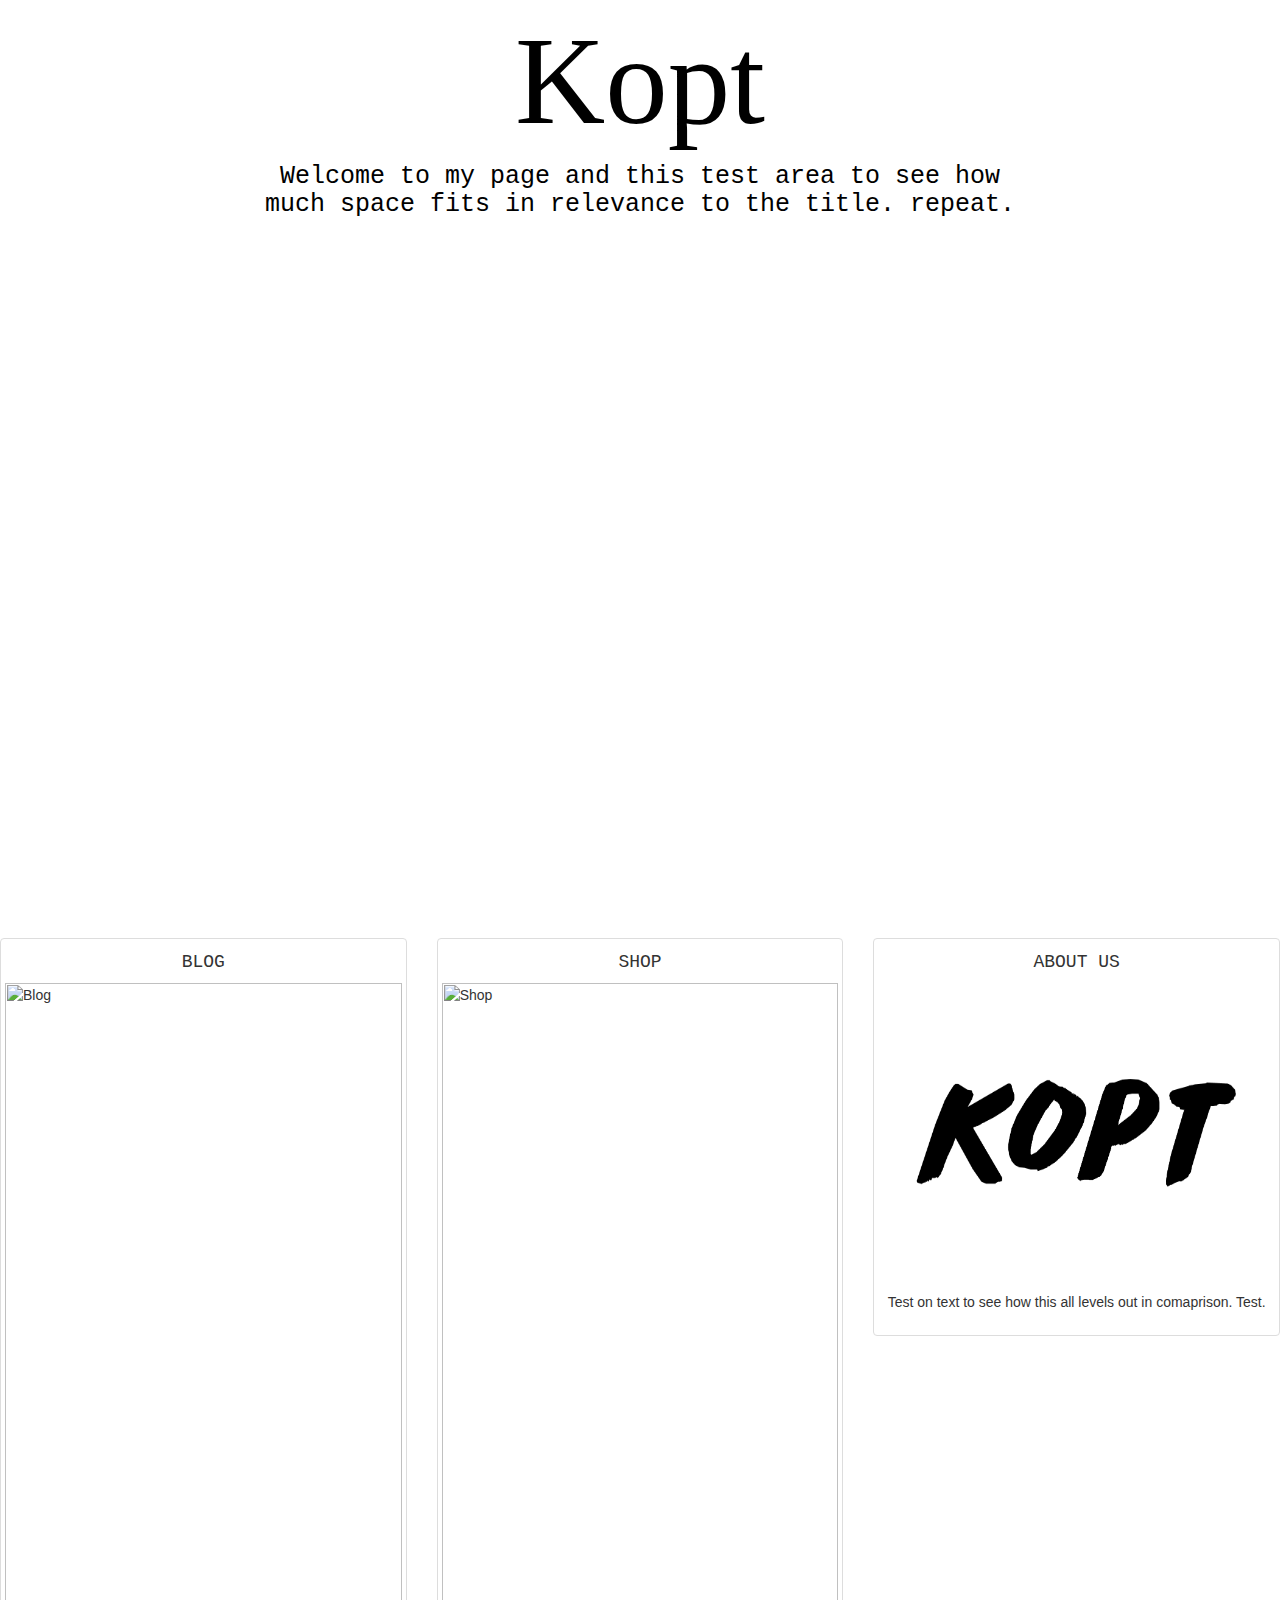
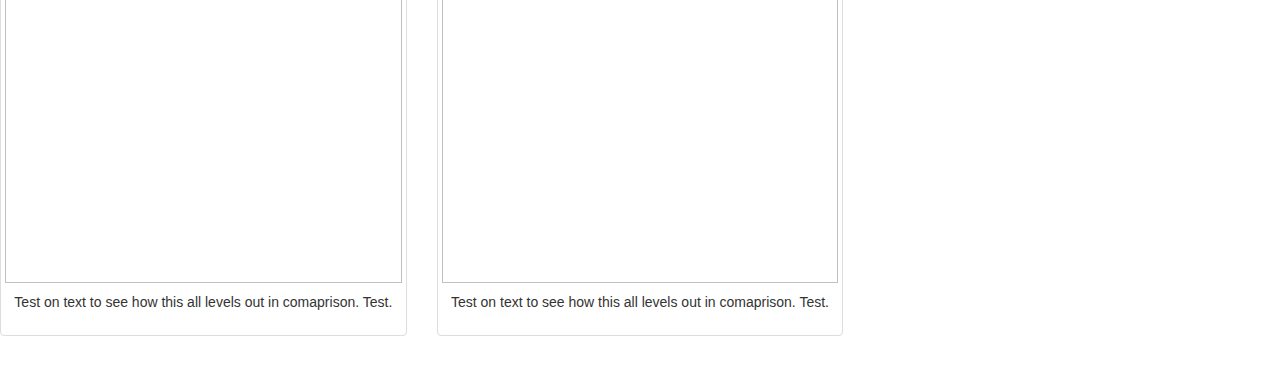
==== index.html @ 1a533c1e "Created About US" ====
<html>
     <!-- Brackets CSS -->
    <link rel='stylesheet' type='text/css' href='Koptclothingcomain.css'>
    
    <!-- Fonts -->
    <link href="https://fonts.googleapis.com/css?family=Permanent+Marker" rel="stylesheet">
    
    <!-- Latest compiled and minified CSS -->
<link rel="stylesheet" href="https://maxcdn.bootstrapcdn.com/bootstrap/3.3.7/css/bootstrap.min.css" integrity="sha384-BVYiiSIFeK1dGmJRAkycuHAHRg32OmUcww7on3RYdg4Va+PmSTsz/K68vbdEjh4u" crossorigin="anonymous">

<!-- Optional theme -->
<link rel="stylesheet" href="https://maxcdn.bootstrapcdn.com/bootstrap/3.3.7/css/bootstrap-theme.min.css" integrity="sha384-rHyoN1iRsVXV4nD0JutlnGaslCJuC7uwjduW9SVrLvRYooPp2bWYgmgJQIXwl/Sp" crossorigin="anonymous">

<!-- Latest compiled and minified JavaScript -->
<script src="https://maxcdn.bootstrapcdn.com/bootstrap/3.3.7/js/bootstrap.min.js" integrity="sha384-Tc5IQib027qvyjSMfHjOMaLkfuWVxZxUPnCJA7l2mCWNIpG9mGCD8wGNIcPD7Txa" crossorigin="anonymous"></script>

<head>
   <title>Kopt Clothing Co.</title>
</head>
    <body>
        <div class='Top-page'>
          <!-- Main Title -->
        <h1 class="Title">Kopt</h1>
          <!-- Sub Text -->
        <h3 class="Subtitle">Welcome to my page and this test area to see how much space fits in relevance to the title. repeat.</h3>
        </div>
        <div class="row">
  <div class="col-md-4">
    <div class="thumbnail">
        <h4 class='imgtitle'>BLOG</h4>
        <img src="./pexels-photo-169978.jpeg" alt="Blog" style="width:100%">
        <div class="caption">
          <p class='subtext'>Test on text to see how this all levels out in comaprison. Test.</p>
        </div>
      </div>
    </div>
            <div class="col-md-4">
                <div class="row-eq-height">
    <div class="thumbnail">
        <h4 class='imgtitle'>SHOP</h4>
        <img src="./pexels-photo-102129.jpeg" alt="Shop" style="width:100%">
        <div class="caption">
          <p class='subtext'>Test on text to see how this all levels out in comaprison. Test.</p>
        </div>
        </div>
      </div>
    </div>
            <div class="col-md-4">
    <div class="thumbnail">
        <h4 class='imgtitle'>ABOUT US</h4>
        <a href="./AboutUsMain.html">
        <img src="./KOPT.png" alt="About Us" style="width:100%">
        </a>
        <div class="caption">
          <p class='subtext'>Test on text to see how this all levels out in comaprison. Test.</p>
        </div>
      </div>
    </div>
  </div>
    
    </body>
</html>
---- Koptclothingcomain.css ----
body{
    margin: 0;
    padding: 0;
}

.top-page {
  width: 100%;
    height: 100%;
    vertical-align: middle;
    background-size: cover;
  background-repeat: no-repeat;
  text-align:center;
  margin:0px;
  padding:0px;
}

.Title {
    font-family: 'Permanent Marker', cursive;
    color: black;
  font-weight: 300;
font-size: 125px;
    margin: 1vw !important;
    
}

.subtitle {
    width: 60%;
    font-family:monospace;
    color: black;
  font-weight:0;
font-size: 25;
    padding-bottom: 5vw;
    display:inline-block;
    margin: 0 !important;   
}

.row {
    margin-top: 2vw;
    margin-left: 2vw;
    margin-right: 2vw;
    margin-bottom: 1vw;
}
.thumbnail img{
min-height: 300px;
}

.thumbnail h4 {
    text-align: center;
    font-family:monospace;
    
}

.subtext {
    text-align: center;
}
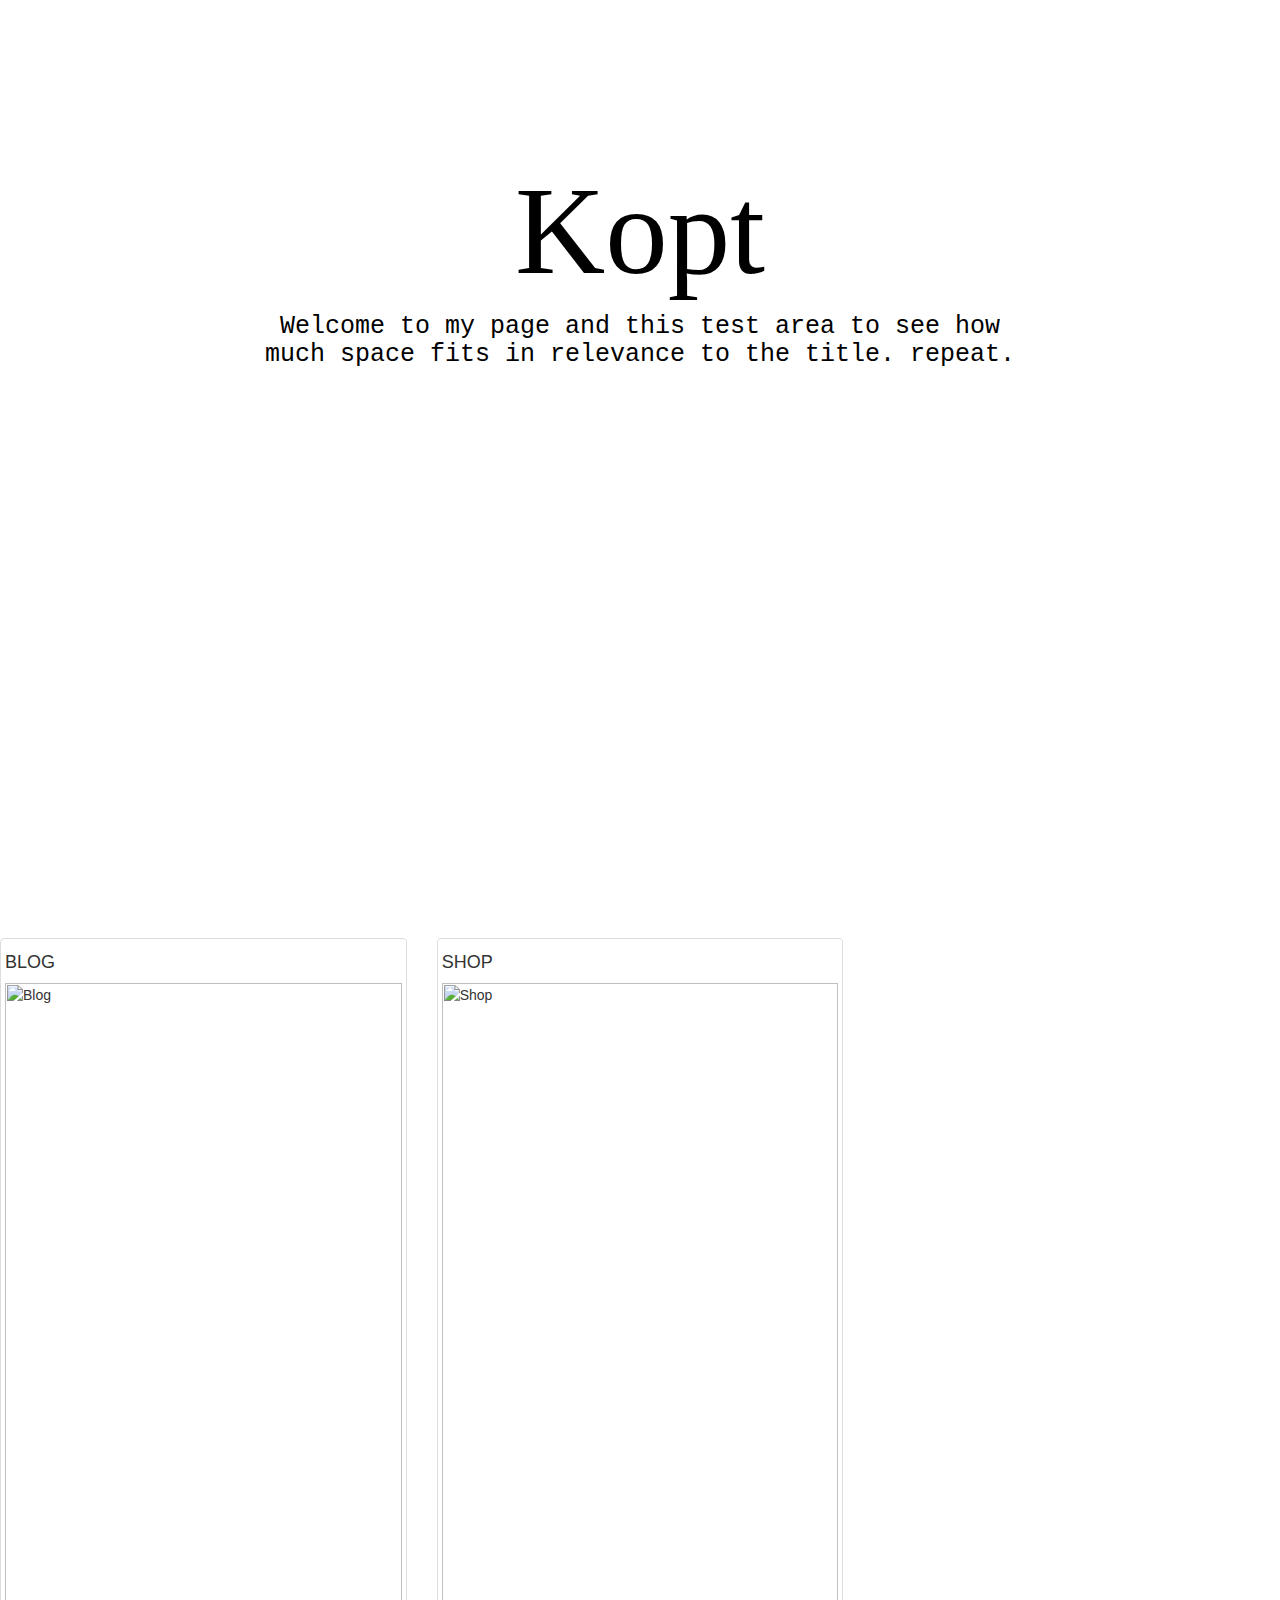
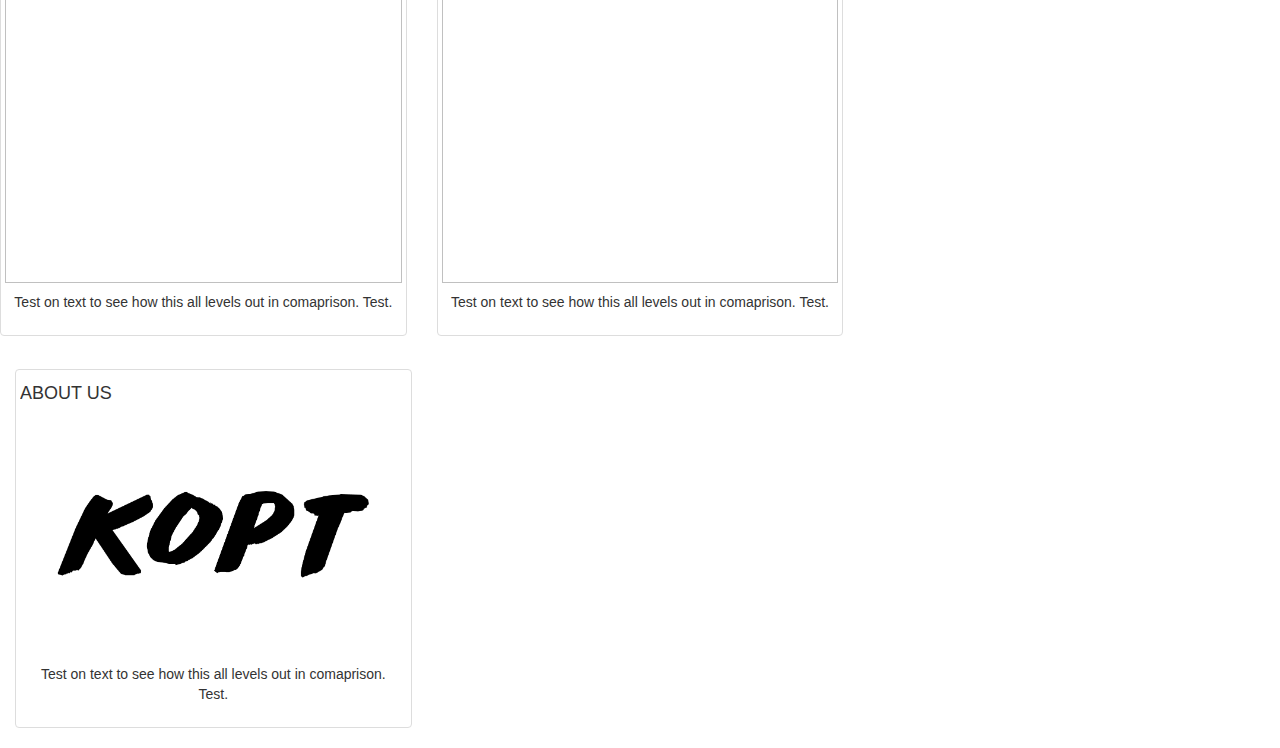
==== commit f64fa83d: "Front Page size change" ====
--- a/index.html
+++ b/index.html
@@ -24,39 +24,50 @@
           <!-- Sub Text -->
         <h3 class="Subtitle">Welcome to my page and this test area to see how much space fits in relevance to the title. repeat.</h3>
         </div>
+        <!-- Navigation images -->
         <div class="row">
+            <!-- Navigation image 1 -->
   <div class="col-md-4">
     <div class="thumbnail">
+        <!-- Navigation image 1 Title -->
         <h4 class='imgtitle'>BLOG</h4>
+        <!-- Navigation image 1 Image -->
         <img src="./pexels-photo-169978.jpeg" alt="Blog" style="width:100%">
+        <!-- Navigation image 1 caption -->
         <div class="caption">
           <p class='subtext'>Test on text to see how this all levels out in comaprison. Test.</p>
         </div>
       </div>
     </div>
+            <!-- Navigation image 2 -->
             <div class="col-md-4">
-                <div class="row-eq-height">
     <div class="thumbnail">
+        <!-- Navigation image 2 Title -->
         <h4 class='imgtitle'>SHOP</h4>
+        <!-- Navigation image 2 Image -->
         <img src="./pexels-photo-102129.jpeg" alt="Shop" style="width:100%">
+        <!-- Navigation image 2 caption -->
         <div class="caption">
           <p class='subtext'>Test on text to see how this all levels out in comaprison. Test.</p>
         </div>
         </div>
       </div>
     </div>
+            <!-- Navigation image 3 -->
             <div class="col-md-4">
     <div class="thumbnail">
+        <!-- Navigation image 3 Title -->
         <h4 class='imgtitle'>ABOUT US</h4>
+        <!-- Navigation image 3 link -->
         <a href="./AboutUsMain.html">
+            <!-- Navigation image 3 Image -->
         <img src="./KOPT.png" alt="About Us" style="width:100%">
         </a>
+        <!-- Navigation image 3 caption -->
         <div class="caption">
           <p class='subtext'>Test on text to see how this all levels out in comaprison. Test.</p>
         </div>
       </div>
     </div>
-  </div>
-    
     </body>
 </html>--- a/Koptclothingcomain.css
+++ b/Koptclothingcomain.css
@@ -20,6 +20,7 @@
   font-weight: 300;
 font-size: 125px;
     margin: 1vw !important;
+    padding-top: 150px;
     
 }
 
@@ -36,18 +37,16 @@
 
 .row {
     margin-top: 2vw;
-    margin-left: 2vw;
-    margin-right: 2vw;
+    margin-left: 1vw;
+    margin-right: 1vw;
     margin-bottom: 1vw;
 }
 .thumbnail img{
-min-height: 300px;
 }
 
-.thumbnail h4 {
-    text-align: center;
-    font-family:monospace;
-    
+.imgtitle {
+    text-align:;
+    overflow: hidden;
 }
 
 .subtext {
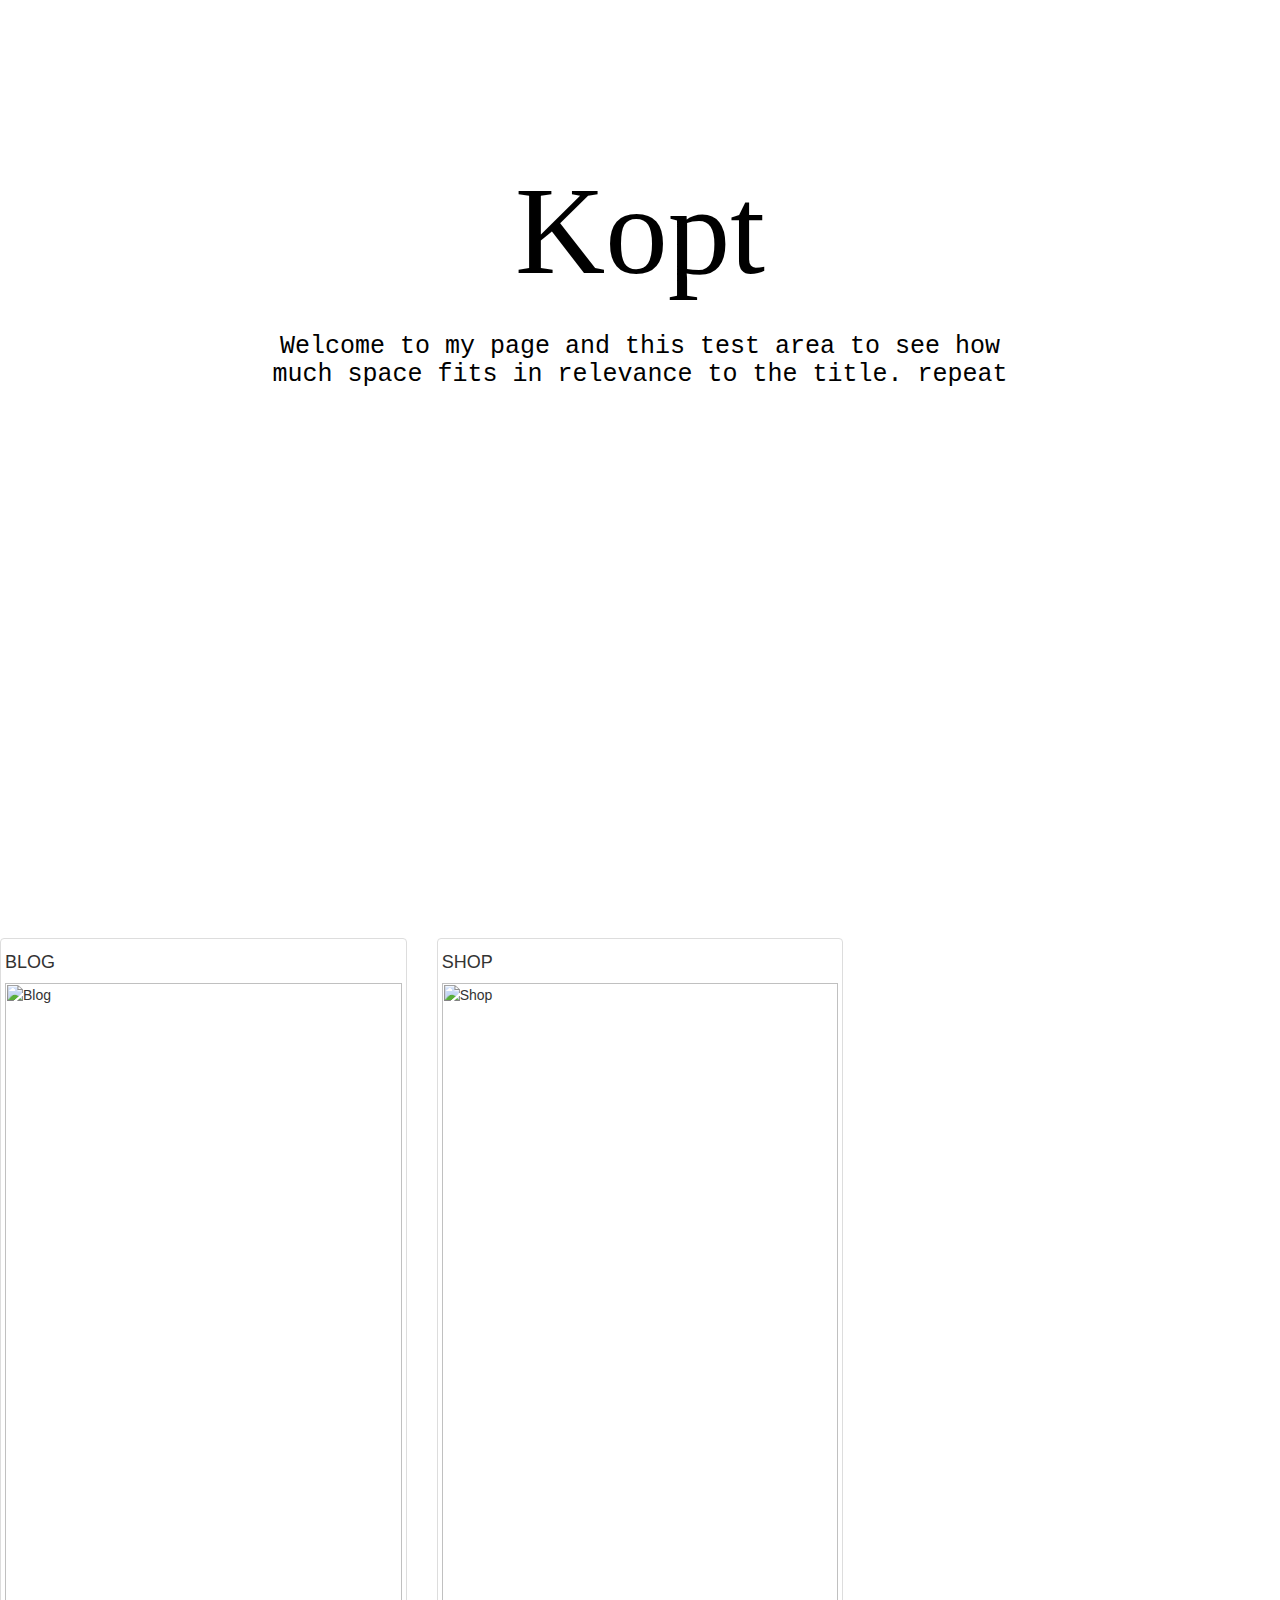
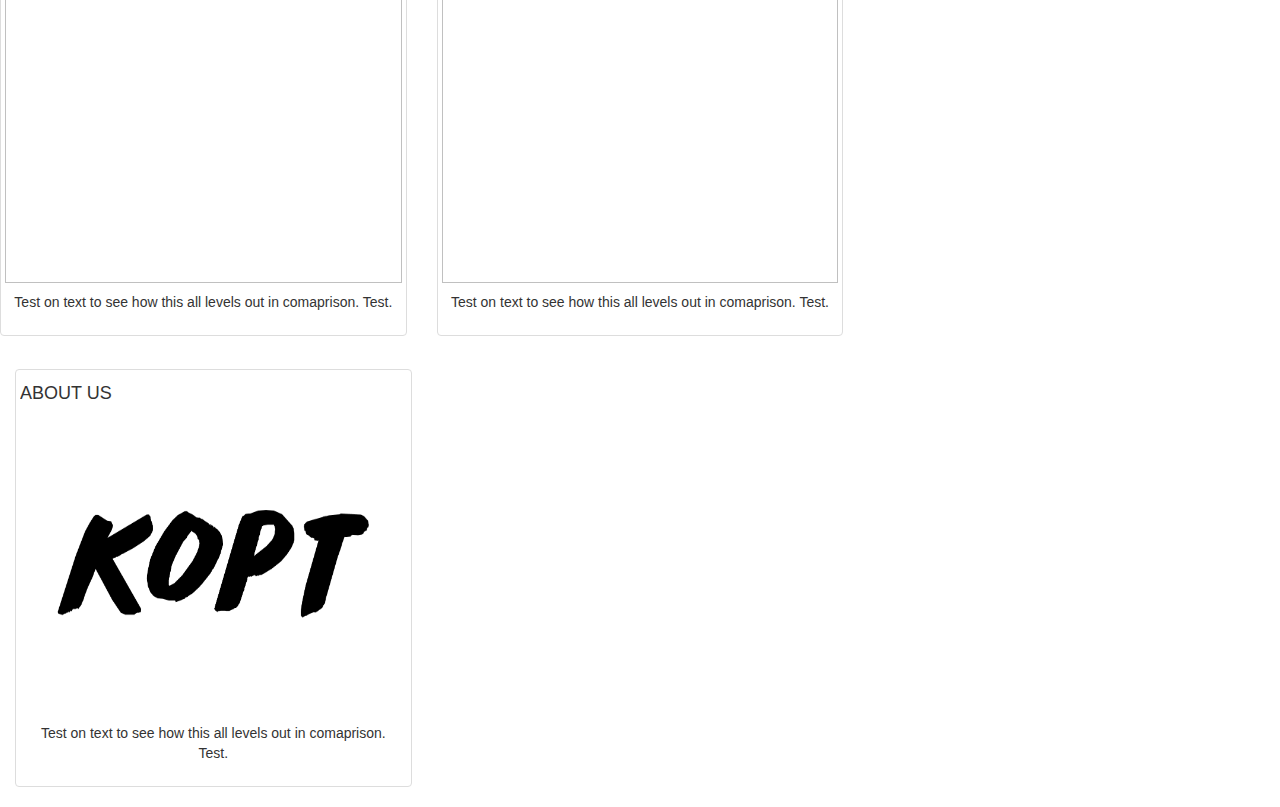
==== commit bbe6d601: "Full stp remove" ====
--- a/index.html
+++ b/index.html
@@ -22,7 +22,7 @@
           <!-- Main Title -->
         <h1 class="Title">Kopt</h1>
           <!-- Sub Text -->
-        <h3 class="Subtitle">Welcome to my page and this test area to see how much space fits in relevance to the title. repeat.</h3>
+        <h3 class="Subtitle">Welcome to my page and this test area to see how much space fits in relevance to the title. repeat</h3>
         </div>
         <!-- Navigation images -->
         <div class="row">
--- a/Koptclothingcomain.css
+++ b/Koptclothingcomain.css
@@ -31,6 +31,7 @@
   font-weight:0;
 font-size: 25;
     padding-bottom: 5vw;
+    padding-top: 20px;
     display:inline-block;
     margin: 0 !important;   
 }
@@ -42,6 +43,7 @@
     margin-bottom: 1vw;
 }
 .thumbnail img{
+min-height: 300px;
 }
 
 .imgtitle {
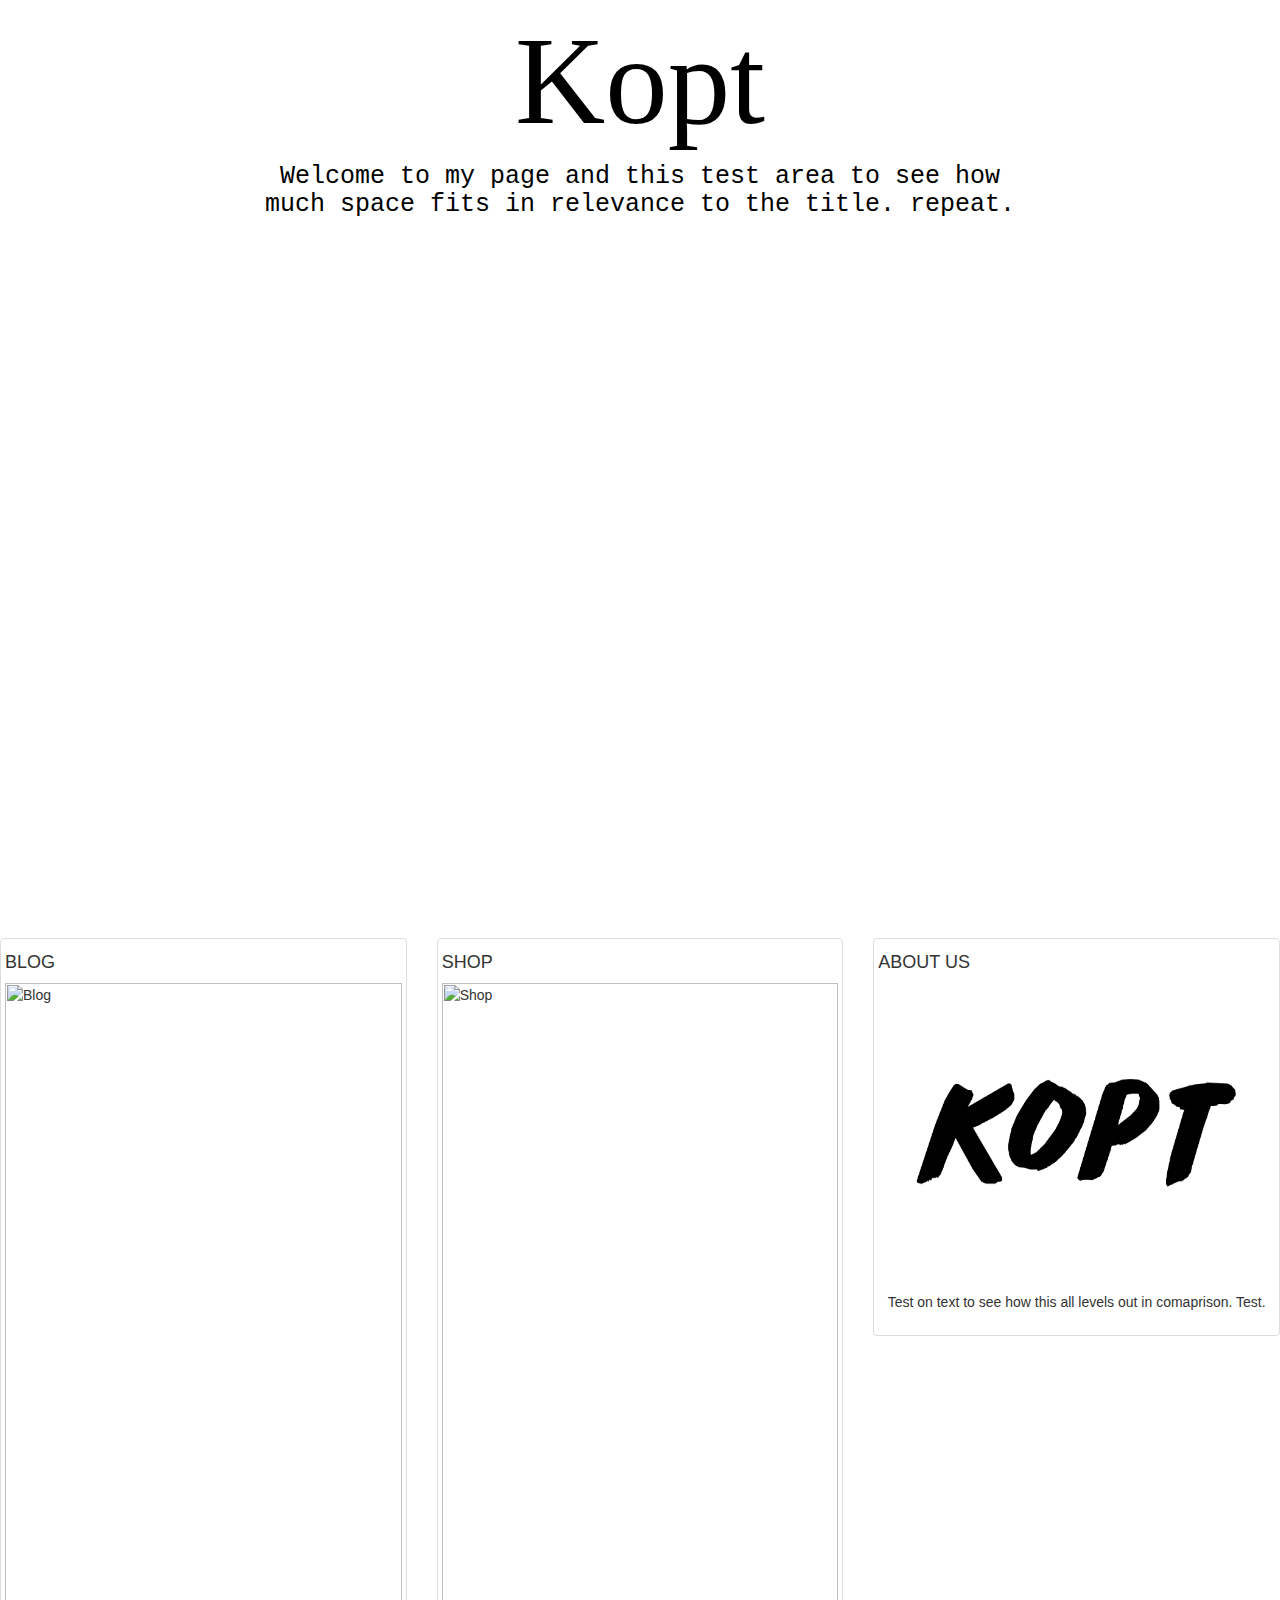
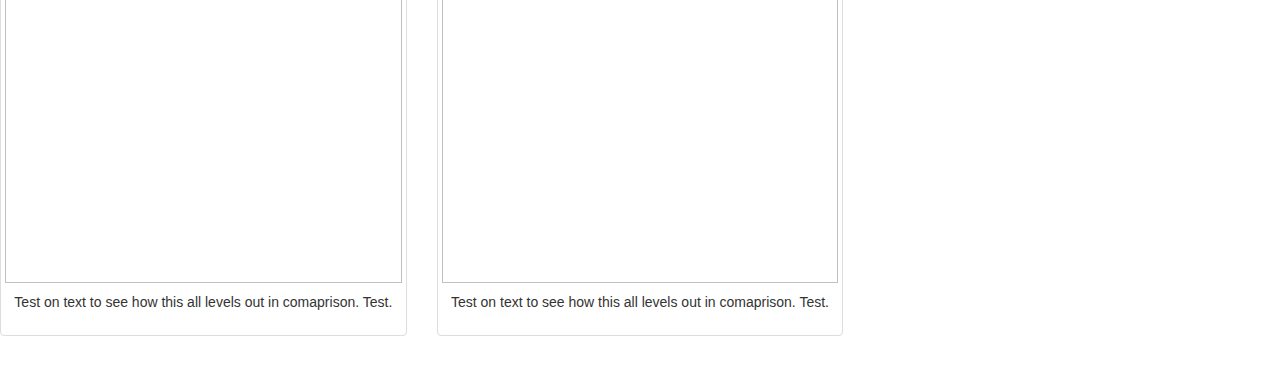
==== commit 5f166c7a: "Changes" ====
--- a/index.html
+++ b/index.html
@@ -22,7 +22,7 @@
           <!-- Main Title -->
         <h1 class="Title">Kopt</h1>
           <!-- Sub Text -->
-        <h3 class="Subtitle">Welcome to my page and this test area to see how much space fits in relevance to the title. repeat</h3>
+        <h3 class="Subtitle">Welcome to my page and this test area to see how much space fits in relevance to the title. repeat.</h3>
         </div>
         <!-- Navigation images -->
         <div class="row">
@@ -41,6 +41,7 @@
     </div>
             <!-- Navigation image 2 -->
             <div class="col-md-4">
+                <div class="row-eq-height">
     <div class="thumbnail">
         <!-- Navigation image 2 Title -->
         <h4 class='imgtitle'>SHOP</h4>
@@ -69,5 +70,6 @@
         </div>
       </div>
     </div>
+        </div>
     </body>
 </html>--- a/Koptclothingcomain.css
+++ b/Koptclothingcomain.css
@@ -20,8 +20,6 @@
   font-weight: 300;
 font-size: 125px;
     margin: 1vw !important;
-    padding-top: 150px;
-    
 }
 
 .subtitle {
@@ -31,7 +29,6 @@
   font-weight:0;
 font-size: 25;
     padding-bottom: 5vw;
-    padding-top: 20px;
     display:inline-block;
     margin: 0 !important;   
 }
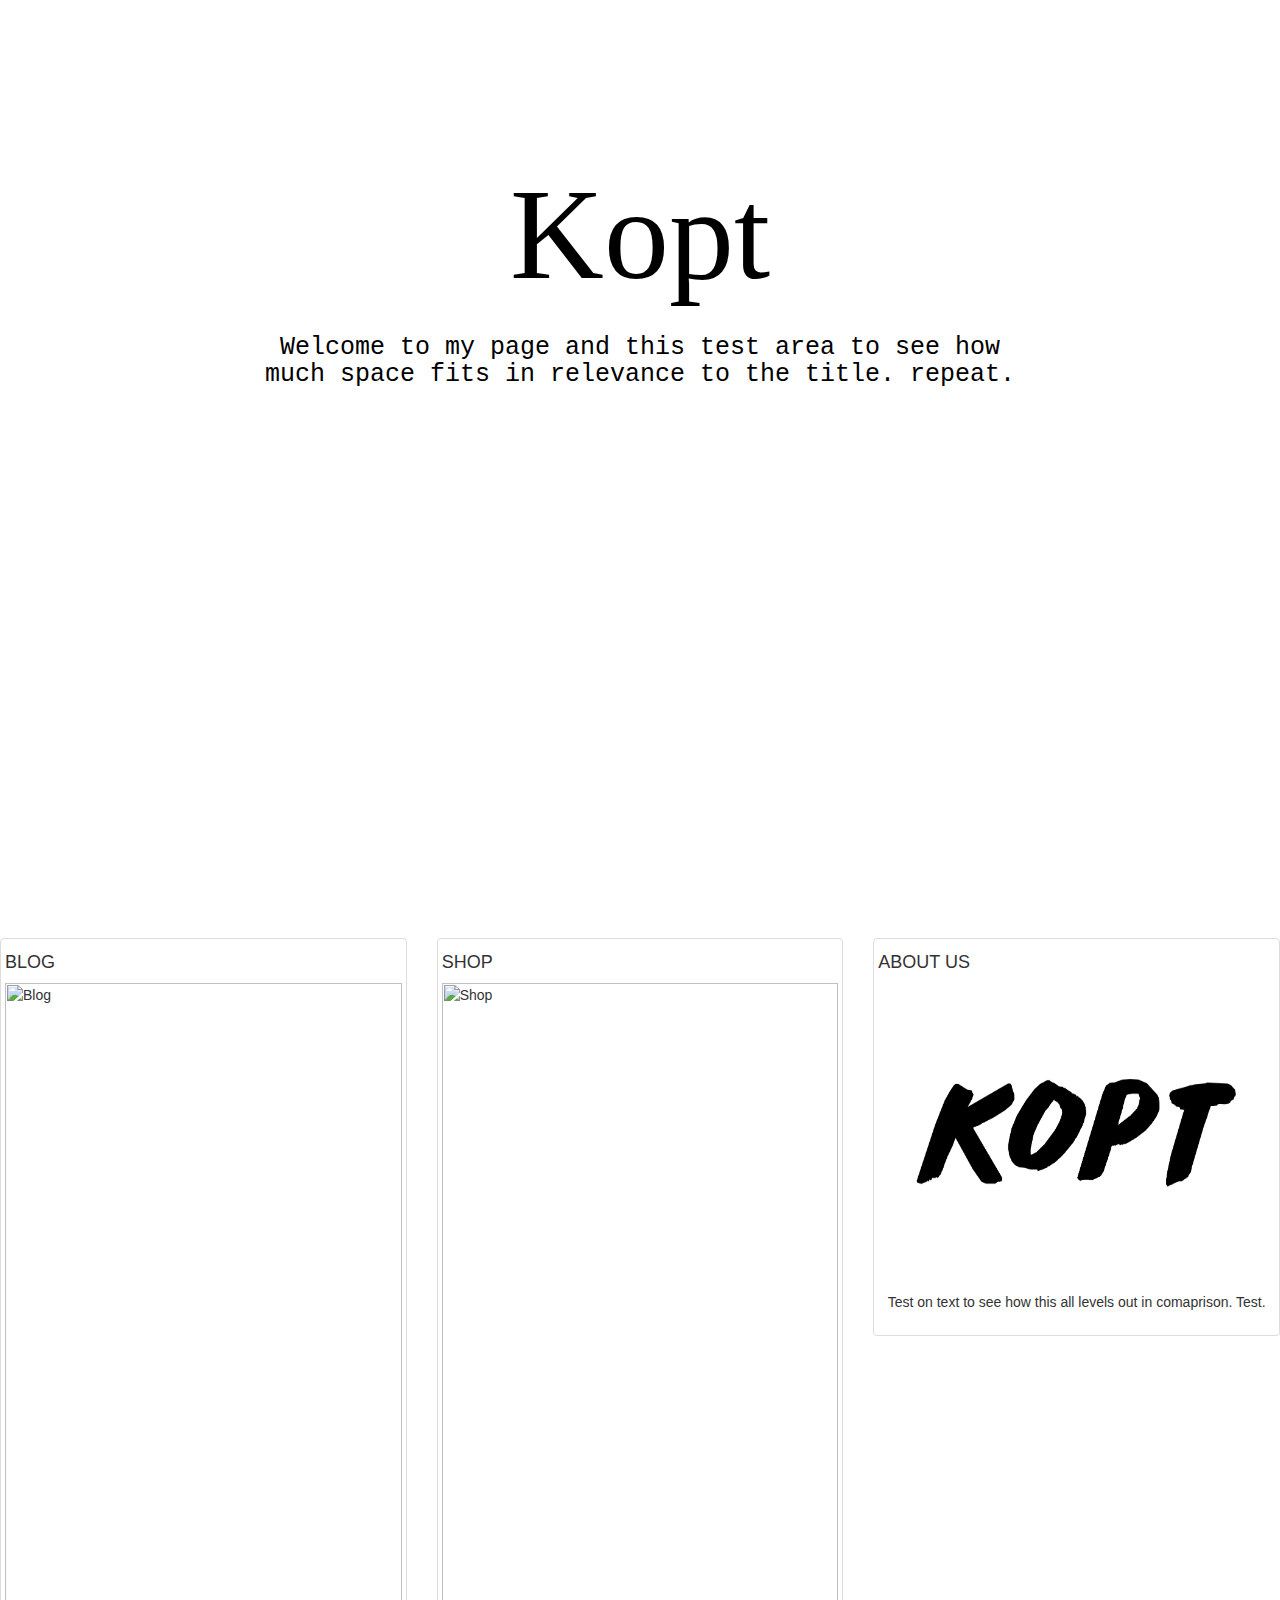
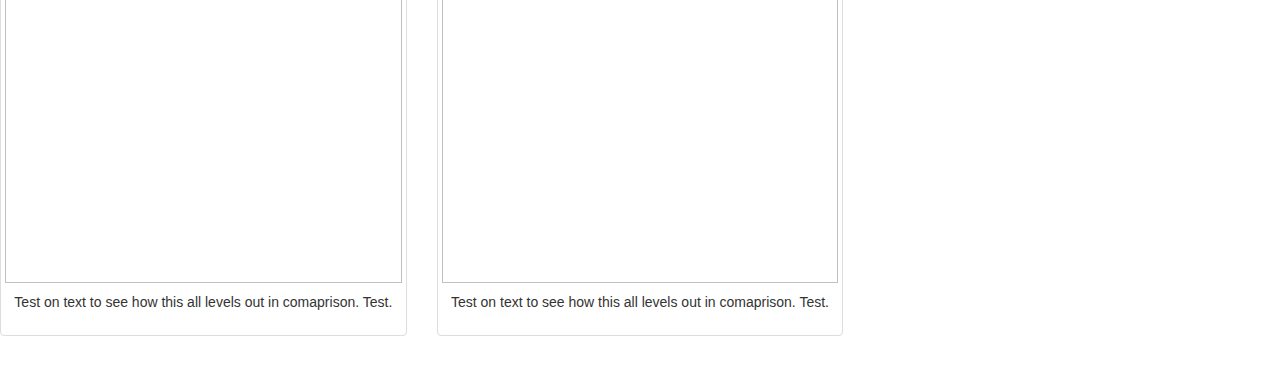
==== commit 4a7902a5: "Web test change" ====
--- a/index.html
+++ b/index.html
@@ -7,9 +7,6 @@
     
     <!-- Latest compiled and minified CSS -->
 <link rel="stylesheet" href="https://maxcdn.bootstrapcdn.com/bootstrap/3.3.7/css/bootstrap.min.css" integrity="sha384-BVYiiSIFeK1dGmJRAkycuHAHRg32OmUcww7on3RYdg4Va+PmSTsz/K68vbdEjh4u" crossorigin="anonymous">
-
-<!-- Optional theme -->
-<link rel="stylesheet" href="https://maxcdn.bootstrapcdn.com/bootstrap/3.3.7/css/bootstrap-theme.min.css" integrity="sha384-rHyoN1iRsVXV4nD0JutlnGaslCJuC7uwjduW9SVrLvRYooPp2bWYgmgJQIXwl/Sp" crossorigin="anonymous">
 
 <!-- Latest compiled and minified JavaScript -->
 <script src="https://maxcdn.bootstrapcdn.com/bootstrap/3.3.7/js/bootstrap.min.js" integrity="sha384-Tc5IQib027qvyjSMfHjOMaLkfuWVxZxUPnCJA7l2mCWNIpG9mGCD8wGNIcPD7Txa" crossorigin="anonymous"></script>
--- a/Koptclothingcomain.css
+++ b/Koptclothingcomain.css
@@ -18,8 +18,9 @@
     font-family: 'Permanent Marker', cursive;
     color: black;
   font-weight: 300;
-font-size: 125px;
+font-size: 130px;
     margin: 1vw !important;
+    padding-top: 150px;
 }
 
 .subtitle {
@@ -28,6 +29,7 @@
     color: black;
   font-weight:0;
 font-size: 25;
+    padding-top: 15px;
     padding-bottom: 5vw;
     display:inline-block;
     margin: 0 !important;   
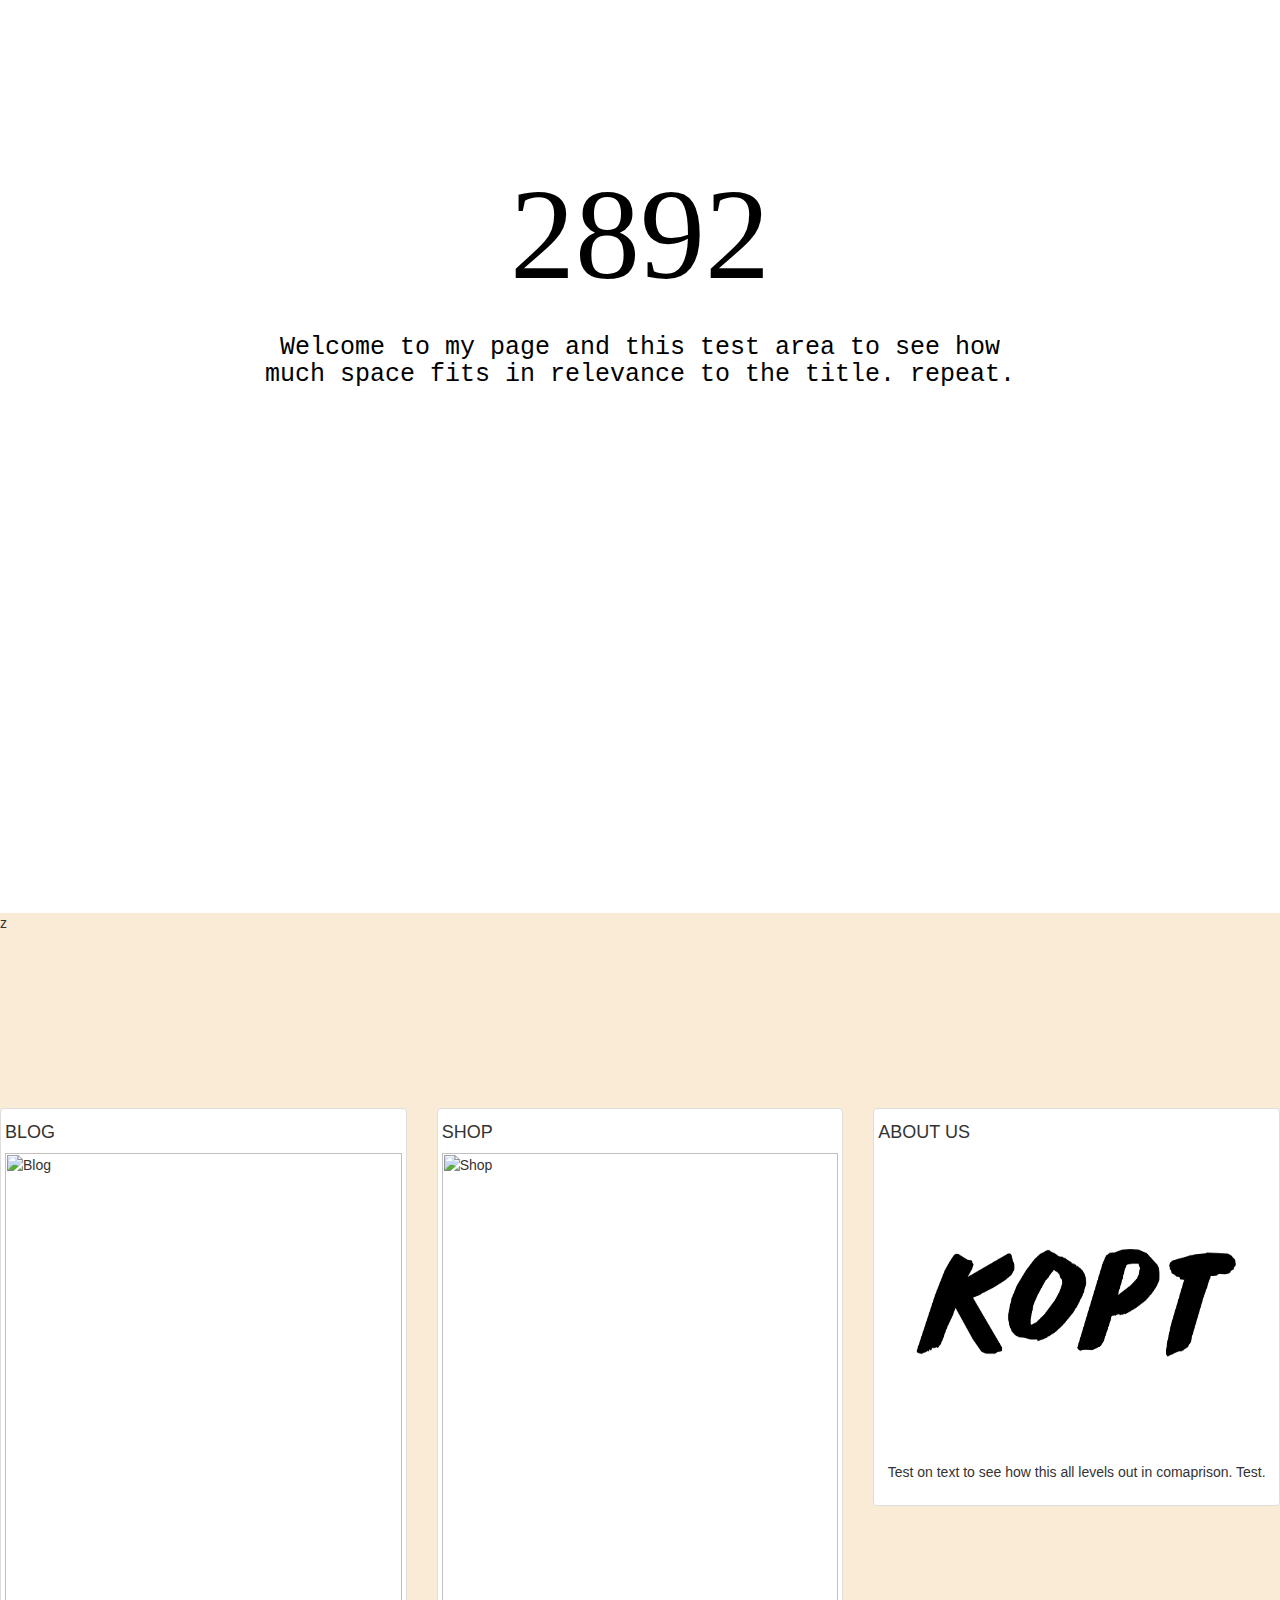
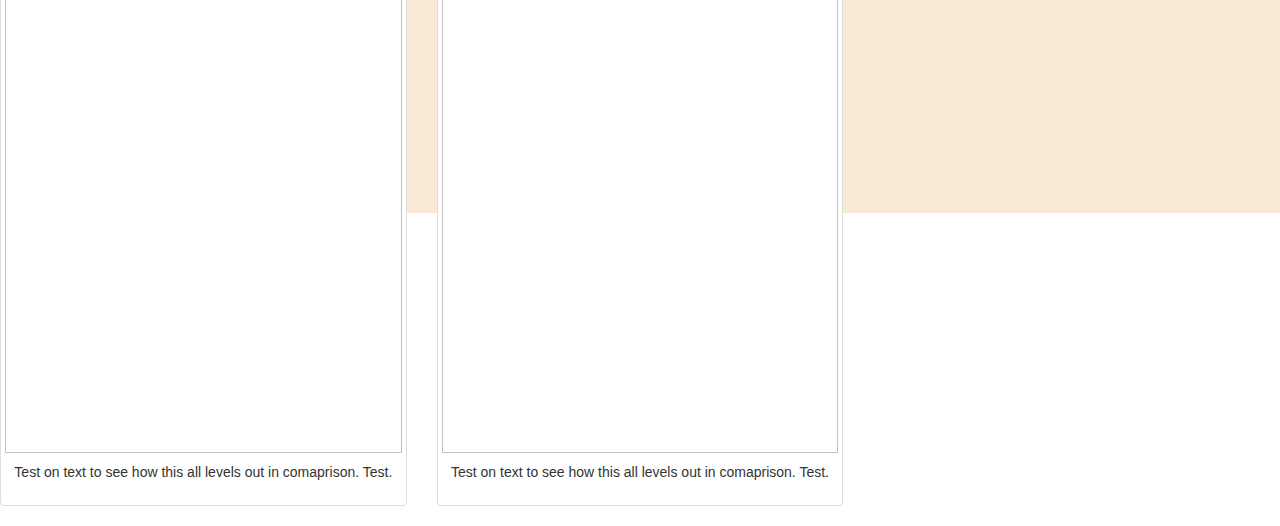
==== commit 44ba854b: "Change" ====
--- a/index.html
+++ b/index.html
@@ -12,16 +12,17 @@
 <script src="https://maxcdn.bootstrapcdn.com/bootstrap/3.3.7/js/bootstrap.min.js" integrity="sha384-Tc5IQib027qvyjSMfHjOMaLkfuWVxZxUPnCJA7l2mCWNIpG9mGCD8wGNIcPD7Txa" crossorigin="anonymous"></script>
 
 <head>
-   <title>Kopt Clothing Co.</title>
+   <title>2892</title>
 </head>
     <body>
         <div class='Top-page'>
           <!-- Main Title -->
-        <h1 class="Title">Kopt</h1>
+        <h1 class="Title">2892</h1>
           <!-- Sub Text -->
         <h3 class="Subtitle">Welcome to my page and this test area to see how much space fits in relevance to the title. repeat.</h3>
         </div>
-        <!-- Navigation images -->
+        <div class='second-page'>
+        <!-- Navigation images -->z
         <div class="row">
             <!-- Navigation image 1 -->
   <div class="col-md-4">
@@ -67,6 +68,7 @@
         </div>
       </div>
     </div>
+            </div>
         </div>
     </body>
 </html>--- a/Koptclothingcomain.css
+++ b/Koptclothingcomain.css
@@ -35,12 +35,24 @@
     margin: 0 !important;   
 }
 
+.second-page {
+    width: 100%;
+    height: 100%;
+    background-color:antiquewhite;
+}
+
 .row {
     margin-top: 2vw;
     margin-left: 1vw;
     margin-right: 1vw;
     margin-bottom: 1vw;
+    padding-top: 150px;
 }
+
+.thumbnail {
+    
+}
+
 .thumbnail img{
 min-height: 300px;
 }
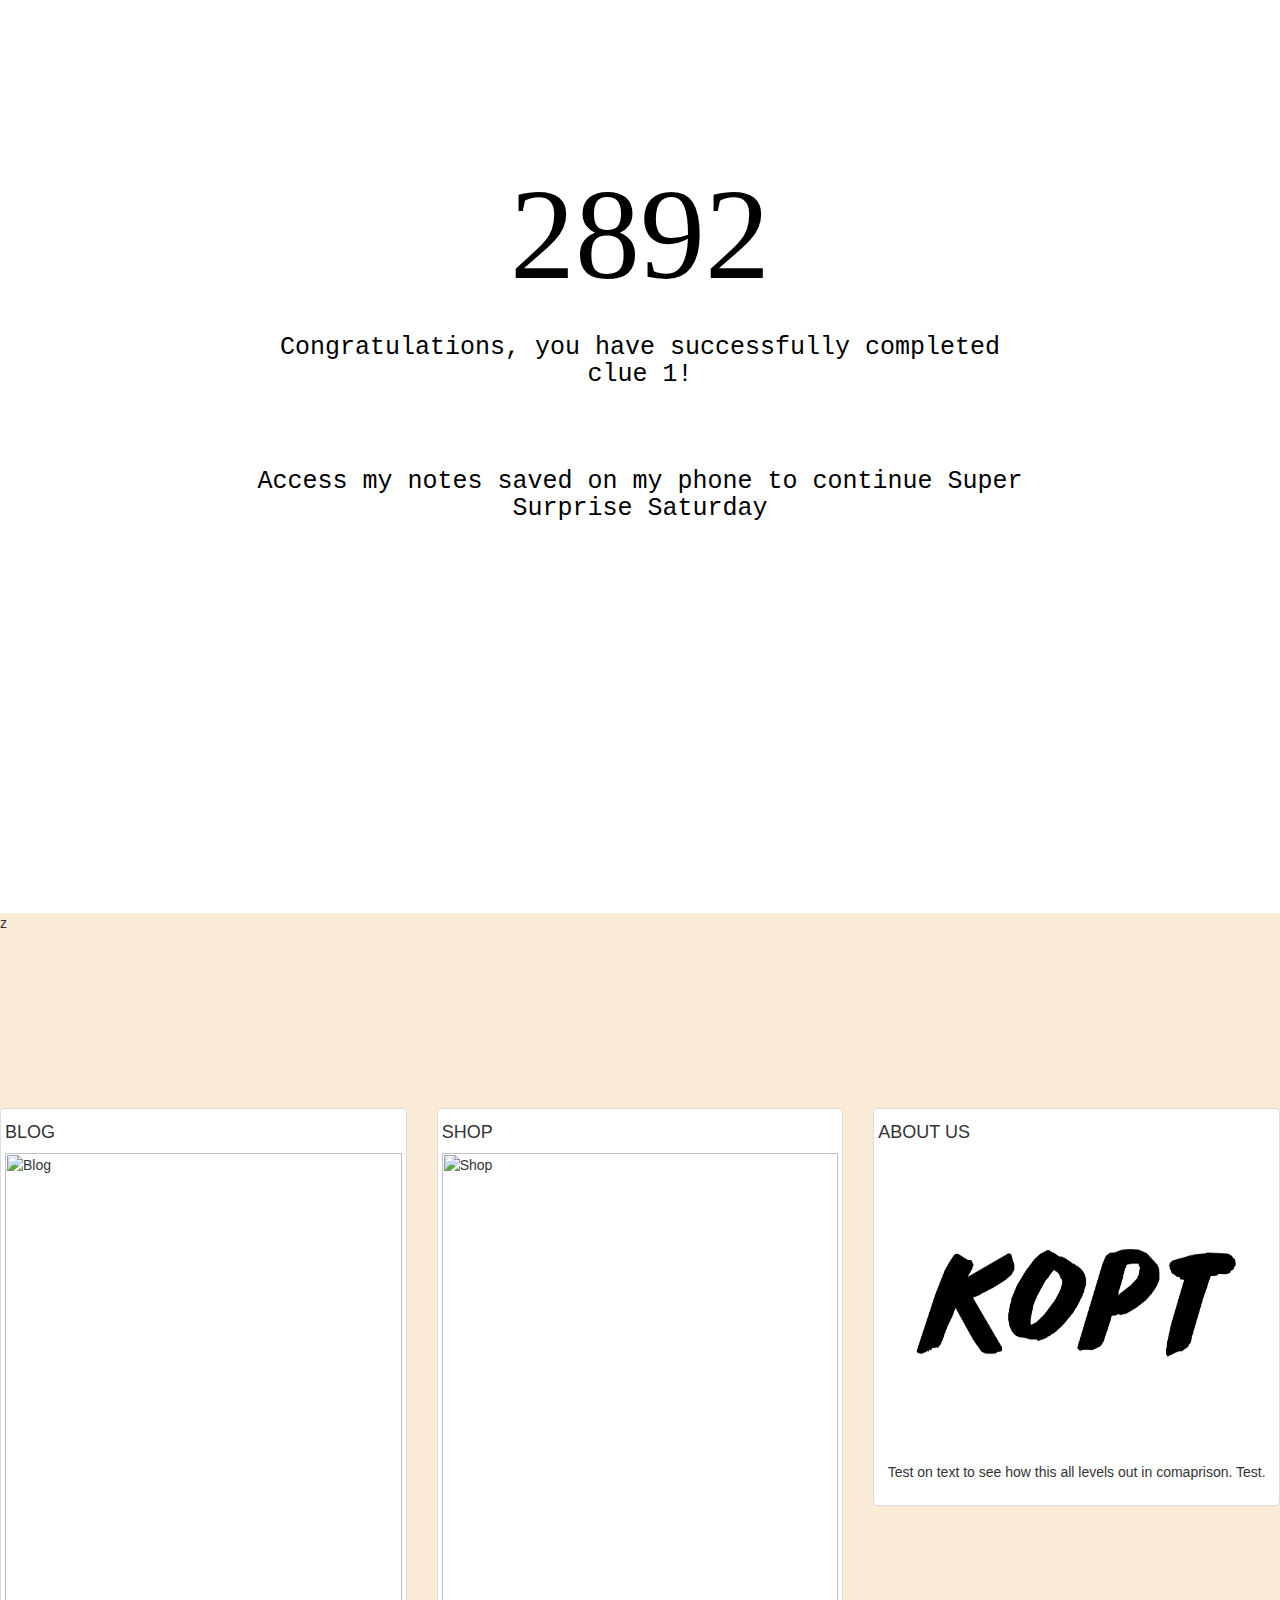
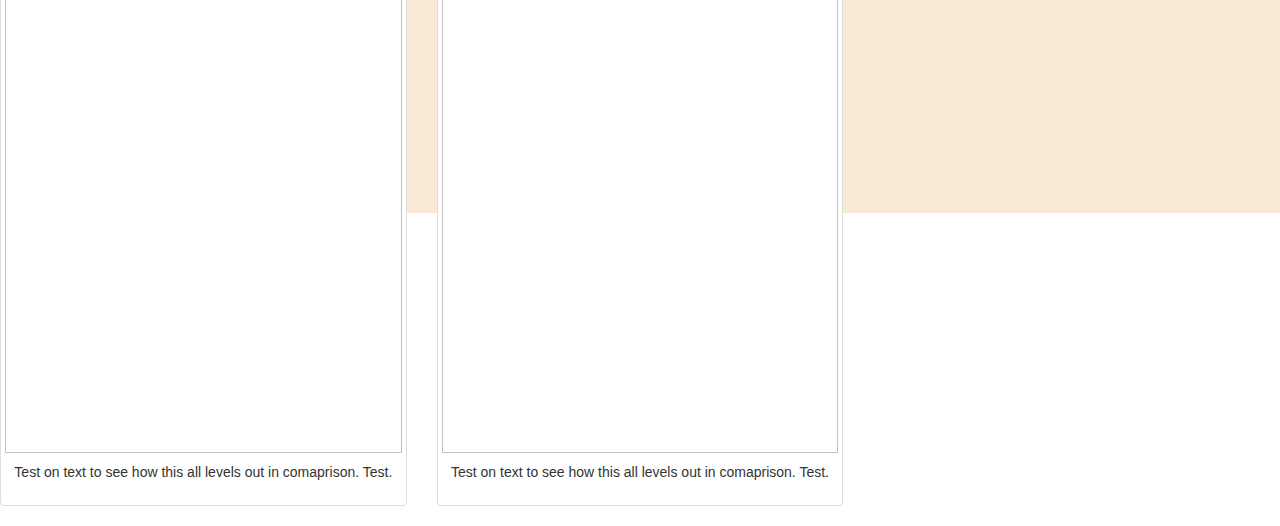
==== commit 1e6fd9b6: "change" ====
--- a/index.html
+++ b/index.html
@@ -19,7 +19,8 @@
           <!-- Main Title -->
         <h1 class="Title">2892</h1>
           <!-- Sub Text -->
-        <h3 class="Subtitle">Welcome to my page and this test area to see how much space fits in relevance to the title. repeat.</h3>
+        <h3 class="Subtitle">Congratulations, you have successfully completed clue 1!</h3>
+            <h4 class="Subtitle">Access my notes saved on my phone to continue Super Surprise Saturday</h4>
         </div>
         <div class='second-page'>
         <!-- Navigation images -->z
